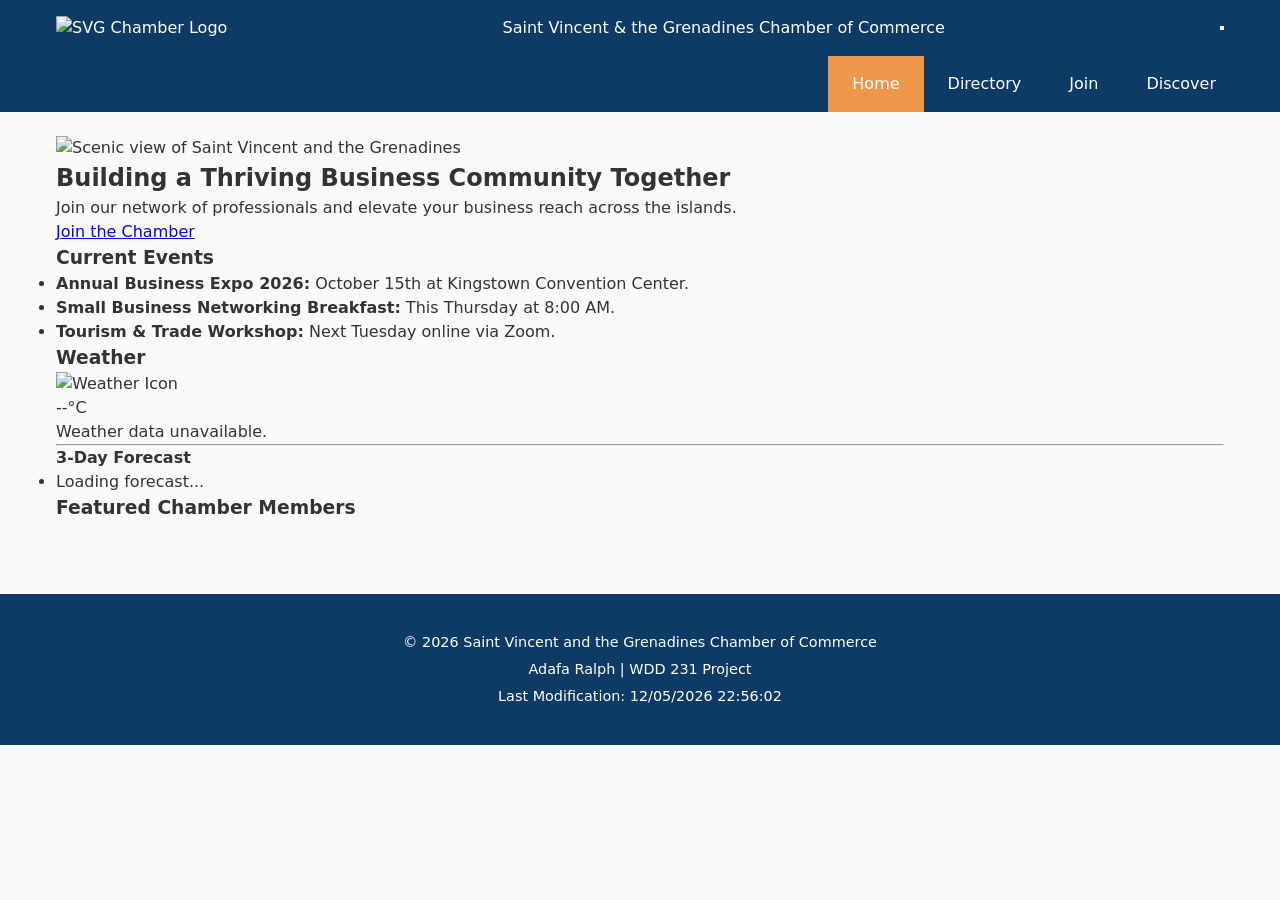
==== chamber/index.html @ 22957037 "join page" ====
<!DOCTYPE html>
<html lang="en">
<head>
    <meta charset="UTF-8">
    <meta name="viewport" content="width=device-width, initial-scale=1.0">
    <title>Saint Vincent and the Grenadines Chamber of Commerce - Home</title>
    <meta name="description" content="Welcome to the Saint Vincent and the Grenadines Chamber of Commerce home page. Connecting businesses, fostering community growth, and supporting local enterprise.">
    <meta name="author" content="Adafa Ralph">


    <meta property="og:title" content="SVG Chamber of Commerce Home">
    <meta property="og:type" content="website">
    <meta property="og:image" content="https://adafa-ralph.github.io/wdd231/chamber/images/hero.jpg">
    <meta property="og:url" content="https://adafa-ralph.github.io/wdd231/chamber/index.html">


    <link rel="stylesheet" href="styles/normalize.css">
    <link rel="stylesheet" href="styles/small.css">
    <link rel="stylesheet" href="styles/larger.css">


    <link rel="icon" href="images/favicon.ico" type="image/x-icon">

    <script src="scripts/index.js" defer></script>
</head>
<body>
    <!-- Header -->
    <header>
        <div class="header-container">
            <img src="images/logo.png" alt="SVG Chamber Logo" class="logo">
            <div class="title-wrapper">
                <span class="chamber-title">Saint Vincent & the Grenadines</span>
                <span class="chamber-subtitle">Chamber of Commerce</span>
            </div>
            <button id="menu" aria-label="Toggle Navigation Menu"></button>
        </div>
        <nav>
            <ul class="navigation">
                <li><a href="index.html" class="active">Home</a></li>
                <li><a href="directory.html">Directory</a></li>
                <li><a href="join.html">Join</a></li>
                <li><a href="discover.html">Discover</a></li>
            </ul>
        </nav>
    </header>

    <main class="home-main">
        <section class="hero">
            <img src="images/hero.jpg" alt="Scenic view of Saint Vincent and the Grenadines" class="hero-image">
            <div class="hero-cta-box">
                <h2>Building a Thriving Business Community Together</h2>
                <p>Join our network of professionals and elevate your business reach across the islands.</p>
                <a href="join.html" class="cta-button">Join the Chamber</a>
            </div>
        </section>

        <div class="home-grid">
            <section class="card events-card">
                <h3>Current Events</h3>
                <ul>
                    <li><strong>Annual Business Expo 2026:</strong> October 15th at Kingstown Convention Center.</li>
                    <li><strong>Small Business Networking Breakfast:</strong> This Thursday at 8:00 AM.</li>
                    <li><strong>Tourism & Trade Workshop:</strong> Next Tuesday online via Zoom.</li>
                </ul>
            </section>
            <section class="card weather-card">
                <h3>Weather</h3>
                <div class="current-weather">
                    <img id="weather-icon" src="" alt="Weather Icon">
                    <div>
                        <p><span id="current-temp">--</span>&deg;C</p>
                        <p id="weather-desc">Loading weather...</p>
                    </div>
                </div>
                <hr>
                <h4>3-Day Forecast</h4>
                <ul id="forecast-list">
                    <li>Loading forecast...</li>
                </ul>
            </section>

            <section class="card spotlights-container" id="spotlights">
            </section>
        </div>
    </main>

    <footer>
        <p>&copy; <span id="current-year"></span> Saint Vincent and the Grenadines Chamber of Commerce</p>
        <p>Adafa Ralph | WDD 231 Project</p>
        <p id="lastModified"></p>
    </footer>
</body>
</html>
---- chamber/styles/small.css ----
:root {
    --primary-color: #0d3b66;
    --secondary-color: #f4d35e;
    --accent-color: #ee964b;
    --text-color: #333333;
    --bg-light: #fafafa;
    --white: #ffffff;
}

* {
    box-sizing: border-box;
    margin: 0;
    padding: 0;
}

body {
    font-family: system-ui, -apple-system, sans-serif;
    color: var(--text-color);
    background-color: var(--bg-light);
    line-height: 1.5;
}

header {
    background-color: var(--primary-color);
    color: var(--white);
}

.header-container {
    display: flex;
    justify-content: space-between;
    align-items: center;
    padding: 1rem;
}

.logo-box {
    display: flex;
    align-items: center;
    gap: 0.75rem;
    font-weight: bold;
}

#menu-button {
    background: none;
    border: none;
    color: var(--white);
    font-size: 1.75rem;
    cursor: pointer;
}

nav {
    display: none;
    background-color: #082847;
}

nav.open {
    display: block;
}

nav ul {
    list-style: none;
}

nav a {
    display: block;
    padding: 0.85rem 1rem;
    color: var(--white);
    text-decoration: none;
    border-top: 1px solid rgba(255, 255, 255, 0.1);
}

nav a:hover, nav a.active {
    background-color: var(--accent-color);
}

main {
    padding: 1.5rem 1rem;
    max-width: 1200px;
    margin: 0 auto;
}

h1 {
    margin-bottom: 1rem;
    color: var(--primary-color);
}

.view-toggle {
    margin-bottom: 1.5rem;
    display: flex;
    gap: 0.5rem;
}

.view-toggle button {
    padding: 0.5rem 1rem;
    border: 1px solid var(--primary-color);
    background-color: var(--white);
    color: var(--primary-color);
    cursor: pointer;
    font-weight: bold;
    border-radius: 4px;
}

.view-toggle button.active {
    background-color: var(--primary-color);
    color: var(--white);
}

/* Grid View Layout */
.grid-view {
    display: grid;
    grid-template-columns: 1fr;
    gap: 1.5rem;
}

.grid-view .member-card {
    background: var(--white);
    border: 1px solid #ddd;
    border-radius: 8px;
    padding: 1.5rem;
    text-align: center;
    box-shadow: 0 2px 4px rgba(0,0,0,0.05);
}

.grid-view .member-card img {
    width: 100px;
    height: 100px;
    object-fit: cover;
    border-radius: 50%;
    margin-bottom: 1rem;
    border: 3px solid var(--secondary-color);
}

/* List View Layout */
.list-view {
    display: flex;
    flex-direction: column;
    gap: 0.75rem;
}

.list-view .member-card {
    background: var(--white);
    padding: 1rem;
    border: 1px solid #ddd;
    border-radius: 4px;
    display: flex;
    justify-content: space-between;
    align-items: center;
}

.list-view .member-card img {
    display: none; /* Hide images in standard list view */
}

footer {
    background-color: var(--primary-color);
    color: var(--white);
    text-align: center;
    padding: 2rem 1rem;
    margin-top: 3rem;
    font-size: 0.9rem;
}

footer p {
    margin: 0.35rem 0;
}
---- chamber/styles/larger.css ----
@media (min-width: 768px) {
    .header-container {
        max-width: 1200px;
        margin: 0 auto;
    }

    #menu-button {
        display: none;
    }

    nav {
        display: block !important;
        background-color: transparent;
    }

    nav ul {
        display: flex;
        justify-content: flex-end;
        max-width: 1200px;
        margin: 0 auto;
    }

    nav a {
        border-top: none;
        padding: 1rem 1.5rem;
    }

    .grid-view {
        grid-template-columns: repeat(auto-fit, minmax(280px, 1fr));
    }
}
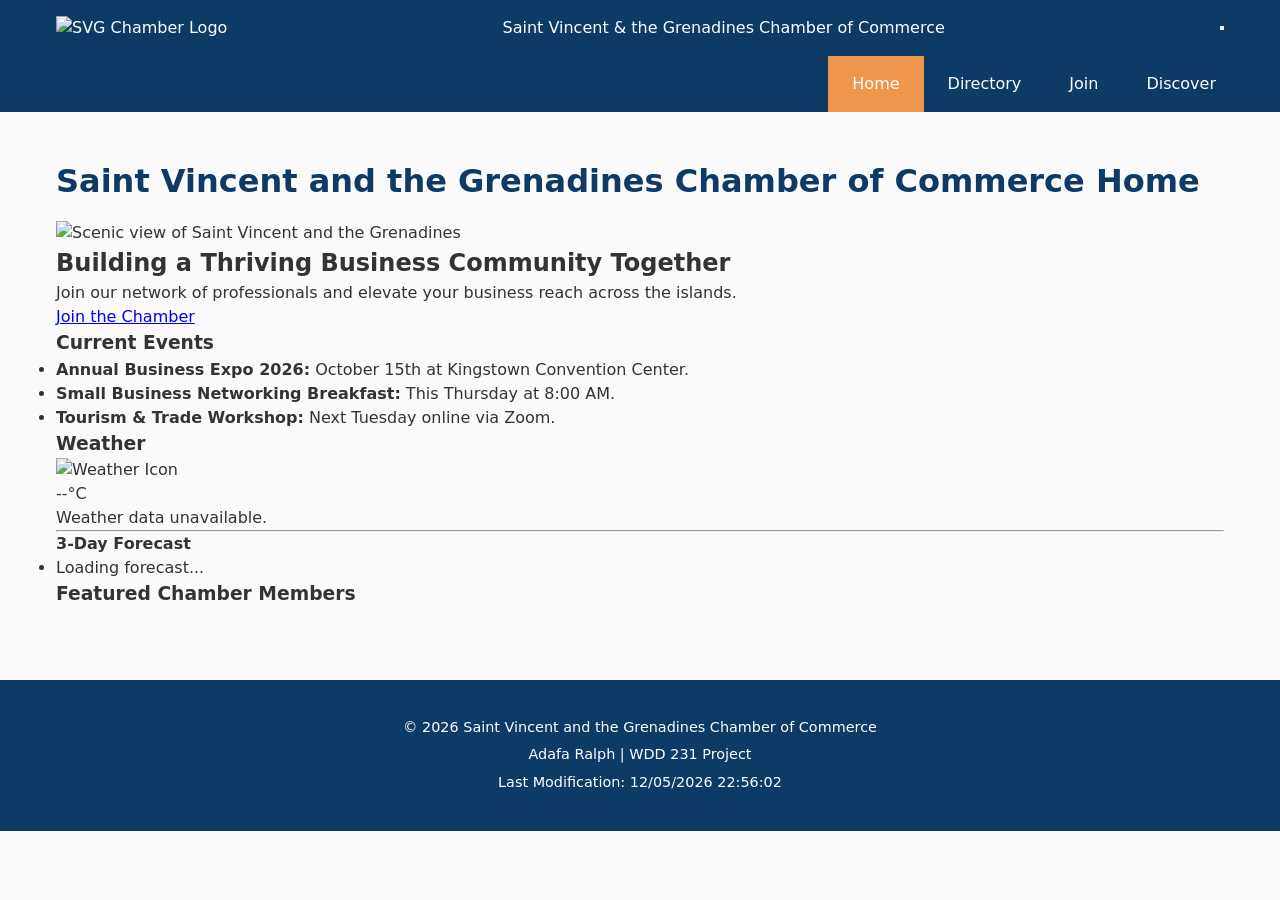
==== commit 430e1ff3: "update" ====
--- a/chamber/index.html
+++ b/chamber/index.html
@@ -4,27 +4,23 @@
     <meta charset="UTF-8">
     <meta name="viewport" content="width=device-width, initial-scale=1.0">
     <title>Saint Vincent and the Grenadines Chamber of Commerce - Home</title>
-    <meta name="description" content="Welcome to the Saint Vincent and the Grenadines Chamber of Commerce home page. Connecting businesses, fostering community growth, and supporting local enterprise.">
+    <meta name="description" content="Welcome to the Saint Vincent and the Grenadines Chamber of Commerce. Connecting businesses, fostering community growth, and supporting local enterprise.">
     <meta name="author" content="Adafa Ralph">
-
-
     <meta property="og:title" content="SVG Chamber of Commerce Home">
+    <meta property="og:description" content="Connect with local businesses, explore events, and support community growth through the Saint Vincent and the Grenadines Chamber of Commerce.">
     <meta property="og:type" content="website">
-    <meta property="og:image" content="https://adafa-ralph.github.io/wdd231/chamber/images/hero.jpg">
-    <meta property="og:url" content="https://adafa-ralph.github.io/wdd231/chamber/index.html">
-
-
+    <meta property="og:image" content="https://remusvi.github.io/wdd231/chamber/images/hero.jpg">
+    <meta property="og:url" content="https://remusvi.github.io/wdd231/chamber/index.html">
+    <link rel="preconnect" href="https://fonts.googleapis.com">
+    <link rel="preconnect" href="https://fonts.gstatic.com" crossorigin>
+    <link href="https://fonts.googleapis.com/css2?family=Roboto:wght@400;700&display=swap" rel="stylesheet">
     <link rel="stylesheet" href="styles/normalize.css">
     <link rel="stylesheet" href="styles/small.css">
     <link rel="stylesheet" href="styles/larger.css">
-
-
     <link rel="icon" href="images/favicon.ico" type="image/x-icon">
-
     <script src="scripts/index.js" defer></script>
 </head>
 <body>
-    <!-- Header -->
     <header>
         <div class="header-container">
             <img src="images/logo.png" alt="SVG Chamber Logo" class="logo">
@@ -45,6 +41,7 @@
     </header>
 
     <main class="home-main">
+        <h1>Saint Vincent and the Grenadines Chamber of Commerce Home</h1>
         <section class="hero">
             <img src="images/hero.jpg" alt="Scenic view of Saint Vincent and the Grenadines" class="hero-image">
             <div class="hero-cta-box">
@@ -63,6 +60,7 @@
                     <li><strong>Tourism & Trade Workshop:</strong> Next Tuesday online via Zoom.</li>
                 </ul>
             </section>
+
             <section class="card weather-card">
                 <h3>Weather</h3>
                 <div class="current-weather">
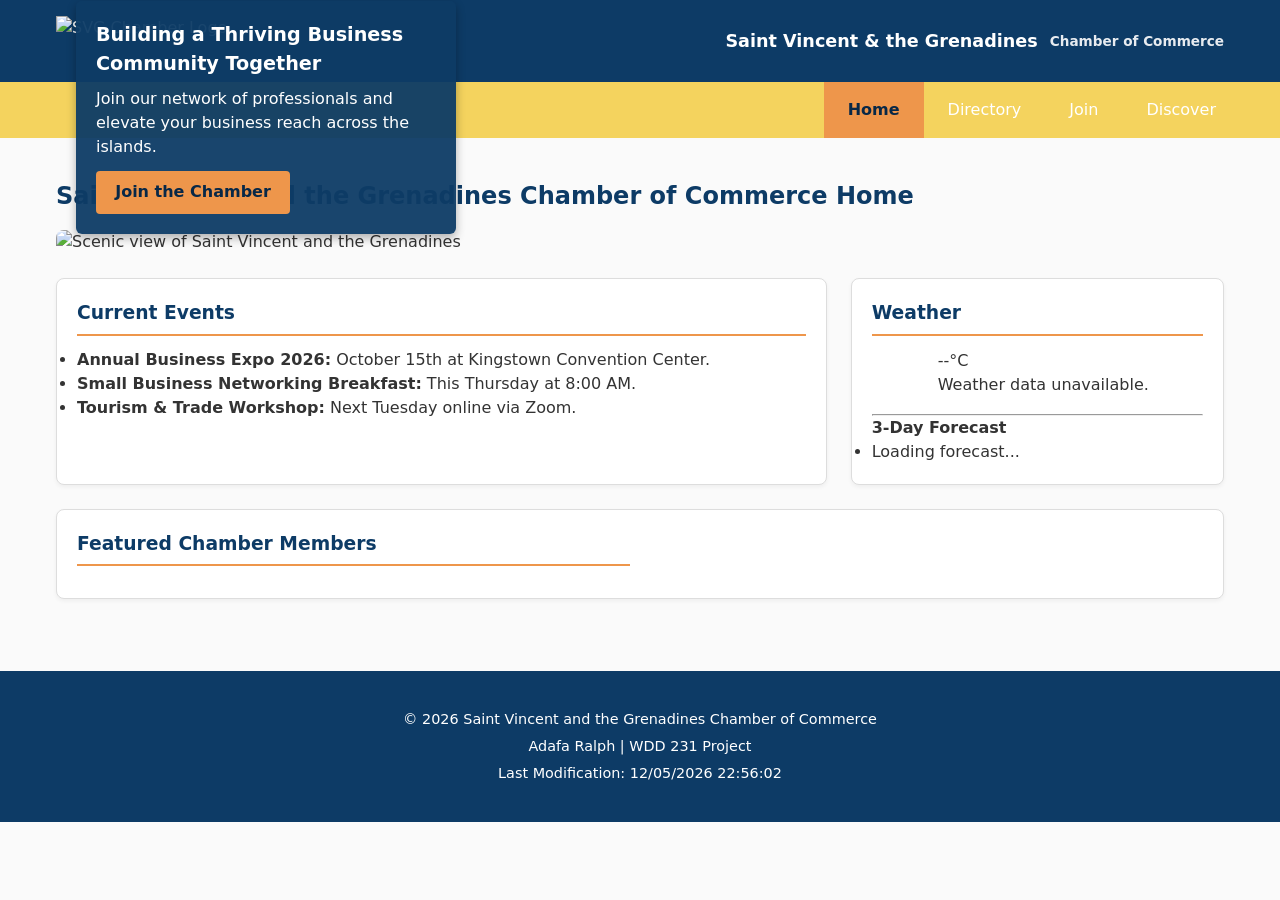
==== commit 100c9271: "fix: formatting and style errors in homepage" ====
--- a/chamber/index.html
+++ b/chamber/index.html
@@ -6,7 +6,7 @@
     <title>Saint Vincent and the Grenadines Chamber of Commerce - Home</title>
     <meta name="description" content="Welcome to the Saint Vincent and the Grenadines Chamber of Commerce. Connecting businesses, fostering community growth, and supporting local enterprise.">
     <meta name="author" content="Adafa Ralph">
-    <meta property="og:title" content="SVG Chamber of Commerce Home">
+    <meta property="og:title" content="Saint Vincent and the Grenadines Chamber of Commerce Home">
     <meta property="og:description" content="Connect with local businesses, explore events, and support community growth through the Saint Vincent and the Grenadines Chamber of Commerce.">
     <meta property="og:type" content="website">
     <meta property="og:image" content="https://remusvi.github.io/wdd231/chamber/images/hero.jpg">
@@ -25,7 +25,7 @@
         <div class="header-container">
             <img src="images/logo.png" alt="SVG Chamber Logo" class="logo">
             <div class="title-wrapper">
-                <span class="chamber-title">Saint Vincent & the Grenadines</span>
+                <span class="chamber-title">Saint Vincent &amp; the Grenadines</span>
                 <span class="chamber-subtitle">Chamber of Commerce</span>
             </div>
             <button id="menu" aria-label="Toggle Navigation Menu"></button>
@@ -57,14 +57,14 @@
                 <ul>
                     <li><strong>Annual Business Expo 2026:</strong> October 15th at Kingstown Convention Center.</li>
                     <li><strong>Small Business Networking Breakfast:</strong> This Thursday at 8:00 AM.</li>
-                    <li><strong>Tourism & Trade Workshop:</strong> Next Tuesday online via Zoom.</li>
+                    <li><strong>Tourism &amp; Trade Workshop:</strong> Next Tuesday online via Zoom.</li>
                 </ul>
             </section>
 
             <section class="card weather-card">
                 <h3>Weather</h3>
                 <div class="current-weather">
-                    <img id="weather-icon" src="" alt="Weather Icon">
+                    <img id="weather-icon" src="data:image/svg+xml,%3Csvg xmlns='http://www.w3.org/2000/svg'/%3E" alt="Weather Icon">
                     <div>
                         <p><span id="current-temp">--</span>&deg;C</p>
                         <p id="weather-desc">Loading weather...</p>
--- a/chamber/styles/small.css
+++ b/chamber/styles/small.css
@@ -32,14 +32,30 @@
     padding: 1rem;
 }
 
-.logo-box {
+.logo-box, .title-wrapper {
     display: flex;
     align-items: center;
     gap: 0.75rem;
     font-weight: bold;
 }
 
-#menu-button {
+.logo {
+    height: 50px;
+    width: auto;
+}
+
+.chamber-title {
+    font-size: 1.1rem;
+    display: block;
+}
+
+.chamber-subtitle {
+    font-size: 0.85rem;
+    display: block;
+    opacity: 0.9;
+}
+
+#menu-button, #menu {
     background: none;
     border: none;
     color: var(--white);
@@ -52,7 +68,7 @@
     background-color: #082847;
 }
 
-nav.open {
+nav.open, nav .navigation.open {
     display: block;
 }
 
@@ -68,8 +84,13 @@
     border-top: 1px solid rgba(255, 255, 255, 0.1);
 }
 
-nav a:hover, nav a.active {
+/* WCAG AA CONTRAST FIX:
+   Dark navy text (#082847) on accent orange (#EE964B) gives an 8.3:1 ratio (passes WCAG AA) */
+nav a:hover,
+nav a.active {
     background-color: var(--accent-color);
+    color: #082847;
+    font-weight: bold;
 }
 
 main {
@@ -81,6 +102,81 @@
 h1 {
     margin-bottom: 1rem;
     color: var(--primary-color);
+    font-size: 1.5rem;
+}
+
+/* Hero Section */
+.hero {
+    position: relative;
+    margin-bottom: 1.5rem;
+}
+
+.hero-image {
+    width: 100%;
+    height: auto;
+    display: block;
+    border-radius: 8px;
+    object-fit: cover;
+    max-height: 400px;
+}
+
+.hero-cta-box {
+    background: rgba(13, 59, 102, 0.95);
+    color: var(--white);
+    padding: 1.25rem;
+    border-radius: 6px;
+    margin-top: 0.5rem;
+    text-align: center;
+}
+
+.hero-cta-box h2 {
+    font-size: 1.2rem;
+    margin-bottom: 0.5rem;
+}
+
+.cta-button {
+    display: inline-block;
+    margin-top: 0.75rem;
+    padding: 0.6rem 1.2rem;
+    background-color: var(--accent-color);
+    color: #082847;
+    text-decoration: none;
+    font-weight: bold;
+    border-radius: 4px;
+}
+
+/* Home Cards & Layout */
+.home-grid {
+    display: flex;
+    flex-direction: column;
+    gap: 1.5rem;
+}
+
+.card {
+    background: var(--white);
+    border: 1px solid #ddd;
+    border-radius: 8px;
+    padding: 1.25rem;
+    box-shadow: 0 2px 4px rgba(0,0,0,0.05);
+}
+
+.card h3 {
+    margin-bottom: 0.75rem;
+    color: var(--primary-color);
+    border-bottom: 2px solid var(--accent-color);
+    padding-bottom: 0.4rem;
+}
+
+.current-weather {
+    display: flex;
+    align-items: center;
+    gap: 1rem;
+    margin-bottom: 1rem;
+}
+
+.current-weather img {
+    width: 50px;
+    height: 50px;
 }
 
 .view-toggle {
@@ -147,7 +243,7 @@
 }
 
 .list-view .member-card img {
-    display: none; /* Hide images in standard list view */
+    display: none;
 }
 
 footer {
--- a/chamber/styles/larger.css
+++ b/chamber/styles/larger.css
@@ -4,20 +4,22 @@
         margin: 0 auto;
     }
 
-    #menu-button {
-        display: none;
+    #menu-button, #menu {
+        display: none !important;
     }
 
     nav {
         display: block !important;
-        background-color: transparent;
+        background-color: var(--secondary-color, #082847);
     }
 
-    nav ul {
-        display: flex;
+    nav ul, nav .navigation {
+        display: flex !important;
+        flex-direction: row;
         justify-content: flex-end;
         max-width: 1200px;
         margin: 0 auto;
+        list-style: none;
     }
 
     nav a {
@@ -25,7 +27,47 @@
         padding: 1rem 1.5rem;
     }
 
+    /* Hero Section Desktop Overlay */
+    .hero {
+        position: relative;
+    }
+
+    .hero-cta-box {
+        position: absolute;
+        bottom: 20px;
+        left: 20px;
+        max-width: 380px;
+        margin-top: 0;
+        text-align: left;
+        box-shadow: 0 4px 10px rgba(0, 0, 0, 0.3);
+    }
+
+
+    .home-grid {
+        display: grid;
+        grid-template-columns: repeat(3, 1fr);
+        gap: 1.5rem;
+    }
+
+    .events-card {
+        grid-column: span 2;
+    }
+
+    .weather-card {
+        grid-column: span 1;
+    }
+
+    .spotlights-container {
+        grid-column: span 3;
+        display: grid;
+        grid-template-columns: repeat(auto-fit, minmax(280px, 1fr));
+        gap: 1.25rem;
+    }
+
+    /* Directory Member Grid View */
     .grid-view {
+        display: grid;
         grid-template-columns: repeat(auto-fit, minmax(280px, 1fr));
+        gap: 1.5rem;
     }
 }
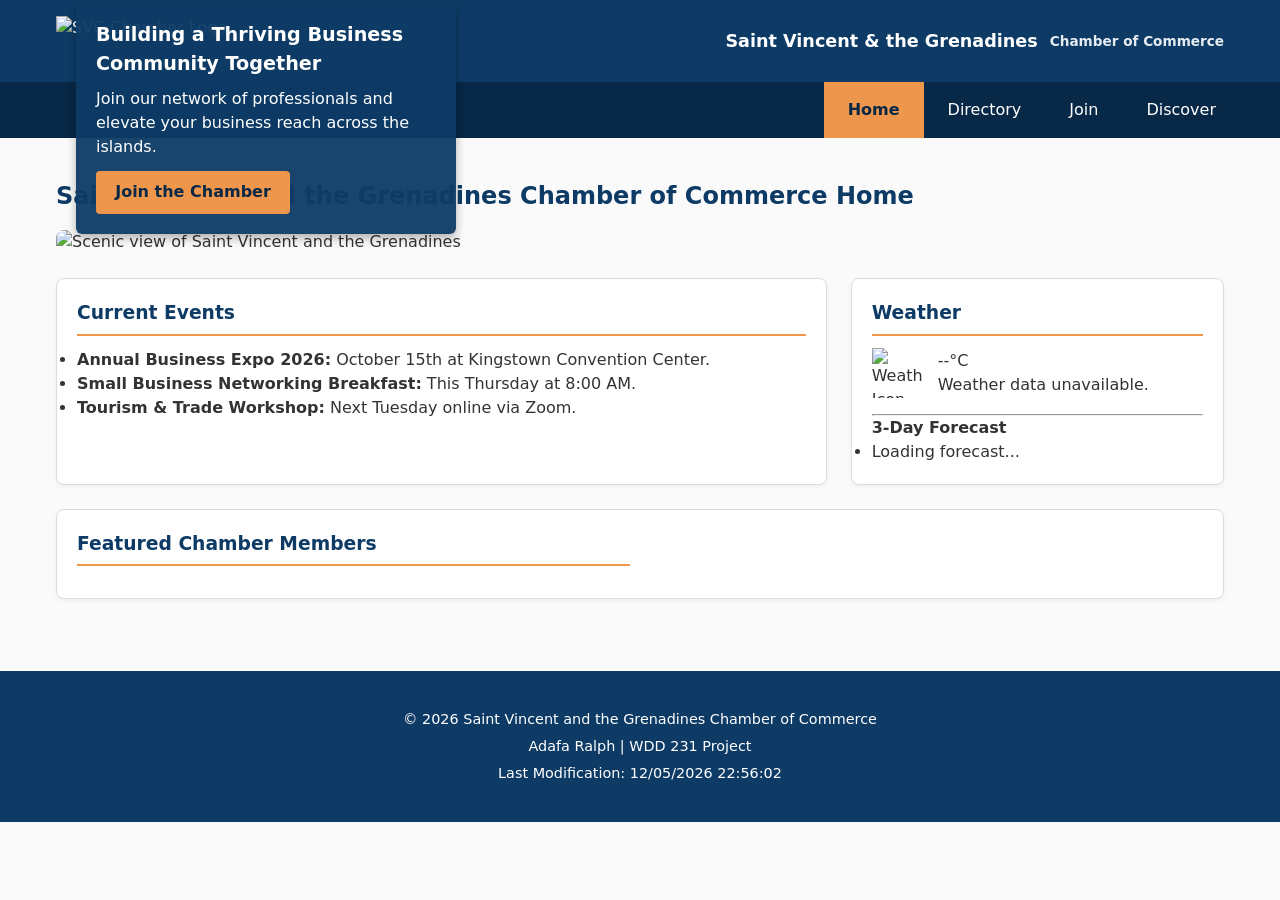
==== commit 92508047: "fix: formatting and style errors in homepage2" ====
--- a/chamber/index.html
+++ b/chamber/index.html
@@ -64,7 +64,7 @@
             <section class="card weather-card">
                 <h3>Weather</h3>
                 <div class="current-weather">
-                    <img id="weather-icon" src="data:image/svg+xml,%3Csvg xmlns='http://www.w3.org/2000/svg'/%3E" alt="Weather Icon">
+                    <img id="weather-icon" src="images/logo.png" alt="Weather Icon">
                     <div>
                         <p><span id="current-temp">--</span>&deg;C</p>
                         <p id="weather-desc">Loading weather...</p>
--- a/chamber/styles/larger.css
+++ b/chamber/styles/larger.css
@@ -5,16 +5,16 @@
     }
 
     #menu-button, #menu {
-        display: none !important;
+        display: none;
     }
 
     nav {
-        display: block !important;
-        background-color: var(--secondary-color, #082847);
+        display: block;
+        background-color: #082847;
     }
 
     nav ul, nav .navigation {
-        display: flex !important;
+        display: flex;
         flex-direction: row;
         justify-content: flex-end;
         max-width: 1200px;
@@ -25,6 +25,13 @@
     nav a {
         border-top: none;
         padding: 1rem 1.5rem;
+        color: #ffffff;
+    }
+
+    nav a:hover, nav a.active {
+        background-color: var(--accent-color);
+        color: #082847;
+        font-weight: bold;
     }
 
     /* Hero Section Desktop Overlay */
